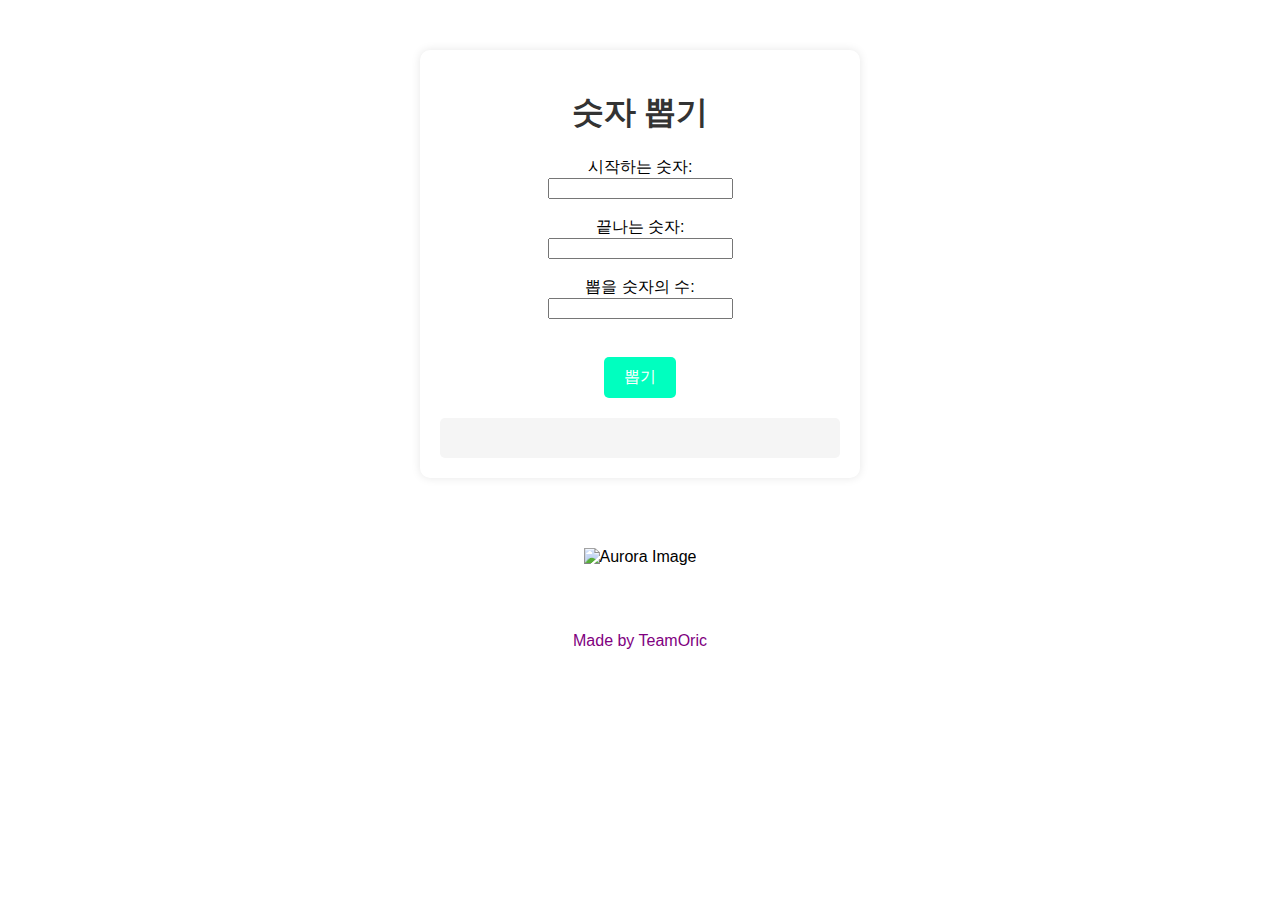
==== index.html @ 3ad0d0fe "Update index.html" ====
<!DOCTYPE html>
<html lang="en">
<head>
<meta charset="UTF-8">
<meta name="viewport" content="width=device-width, initial-scale=1.0">
<title>숫자 뽑기</title>
<style>
    body {
        font-family: Arial, sans-serif;
        margin: 0;
        padding: 0;
    }
    .container {
        max-width: 400px;
        margin: 50px auto;
        padding: 20px;
        background-color: #fff;
        border-radius: 10px;
        box-shadow: 0px 0px 10px rgba(0, 0, 0, 0.1);
        text-align: center;
    }
    h1 {
        color: #333;
    }
    button {
        margin-top: 20px;
        padding: 10px 20px;
        font-size: 16px;
        border: none;
        border-radius: 5px;
        background-color: #00ffbf; /* 민트색으로 변경 */
        color: #fff;
        cursor: pointer;
    }
    #result {
        margin-top: 20px;
        padding: 20px;
        background-color: #f5f5f5;
        border-radius: 5px;
    }
    #result h2 {
        margin-bottom: 10px;
        color: #333;
    }
    #result p {
        font-size: 20px;
        color: #555;
    }
    .credits {
        margin-top: 50px;
        text-align: center; /* 텍스트를 가운데로 정렬 */
        color: purple; /* 보라색으로 변경 */
    }
    .center {
        display: flex;
        flex-direction: column;
        align-items: center; /* 가운데 정렬 */
    }
</style>
</head>
<body>
<div class="container">
    <h1>숫자 뽑기</h1>
    <form id="numberForm">
        <label for="startNumber">시작하는 숫자:</label><br>
        <input type="number" id="startNumber" name="startNumber" min="1" required><br><br>
        <label for="endNumber">끝나는 숫자:</label><br>
        <input type="number" id="endNumber" name="endNumber" min="1" required><br><br>
        <label for="numberOfSelections">뽑을 숫자의 수:</label><br>
        <input type="number" id="numberOfSelections" name="numberOfSelections" min="1" required><br><br>
        <button type="button" onclick="pickNumbers()">뽑기</button>
    </form>
    <div id="result"></div>
</div>

<div class="center">
    <img src="https://encrypted-tbn0.gstatic.com/images?q=tbn:ANd9GcT9zhE3mLtoXYv-Yzlq7__u87qp4SJKli1SayEIAjGVTQ&s" alt="Aurora Image" style="max-width: 100%; margin-top: 20px;">
    <div class="credits">
        <p>Made by TeamOric</p>
    </div>
</div>

<script>
function pickNumbers() {
    var startNumber = parseInt(document.getElementById("startNumber").value);
    var endNumber = parseInt(document.getElementById("endNumber").value);
    var numberOfSelections = parseInt(document.getElementById("numberOfSelections").value);

    var numbers = [];
    for (var i = startNumber; i <= endNumber; i++) {
        if (i !== 2) { // 숫자 2를 제외하고 추가합니다.
            numbers.push(i);
        }
    }

    var selectedNumbers = [];
    var shuffledNumbers = numbers.sort(() => Math.random() - 0.5);

    // 각 숫자들의 확률을 설정합니다.
    var probabilities = {};
    for (var i = startNumber; i <= endNumber; i++) {
        if (i === 3 || i === 12 || i === 16 || i === 20 || i === 25) {
            probabilities[i] = 1.5;
        } else {
            probabilities[i] = 1;
        }
    }

    // 모든 숫자의 확률 총합을 계산합니다.
    var totalProbability = Object.values(probabilities).reduce((acc, val) => acc + val, 0);

    // 각 숫자의 선택 확률을 계산합니다.
    var selectionProbabilities = {};
    for (var number in probabilities) {
        selectionProbabilities[number] = probabilities[number] / totalProbability;
    }

    // 확률에 따라 숫자를 선택합니다.
    while (selectedNumbers.length < numberOfSelections && selectedNumbers.length < numbers.length) {
        var randomNumber = Math.random();
        var cumulativeProbability = 0;
        for (var number in selectionProbabilities) {
            cumulativeProbability += selectionProbabilities[number];
            if (randomNumber <= cumulativeProbability && !selectedNumbers.includes(parseInt(number))) {
                selectedNumbers.push(parseInt(number));
                break;
            }
        }
    }

    document.getElementById("result").innerHTML = "<h2>뽑힌 숫자:</h2><p>" + selectedNumbers.join(", ") + "</p>";
}
</script>
</body>
</html>
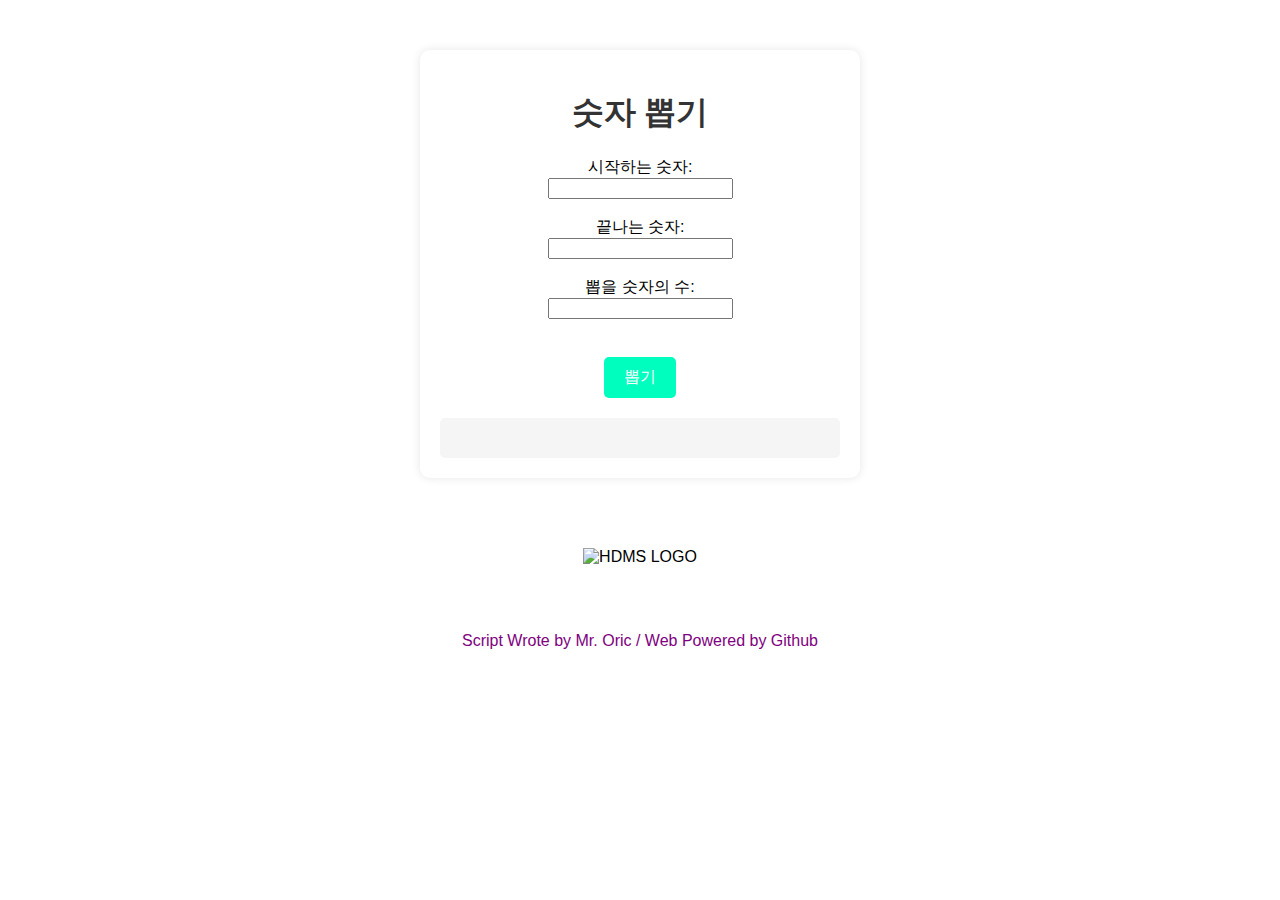
==== commit 21b4d283: "Update index.html" ====
--- a/index.html
+++ b/index.html
@@ -63,20 +63,20 @@
     <h1>숫자 뽑기</h1>
     <form id="numberForm">
         <label for="startNumber">시작하는 숫자:</label><br>
-        <input type="number" id="startNumber" name="startNumber" min="1" required><br><br>
+        <input type="number" id="startNumber" name="startNumber" required><br><br>
         <label for="endNumber">끝나는 숫자:</label><br>
-        <input type="number" id="endNumber" name="endNumber" min="1" required><br><br>
+        <input type="number" id="endNumber" name="endNumber" required><br><br>
         <label for="numberOfSelections">뽑을 숫자의 수:</label><br>
-        <input type="number" id="numberOfSelections" name="numberOfSelections" min="1" required><br><br>
+        <input type="number" id="numberOfSelections" name="numberOfSelections" required><br><br>
         <button type="button" onclick="pickNumbers()">뽑기</button>
     </form>
     <div id="result"></div>
 </div>
 
 <div class="center">
-    <img src="https://encrypted-tbn0.gstatic.com/images?q=tbn:ANd9GcT9zhE3mLtoXYv-Yzlq7__u87qp4SJKli1SayEIAjGVTQ&s" alt="Aurora Image" style="max-width: 100%; margin-top: 20px;">
+    <img src="https://encrypted-tbn0.gstatic.com/images?q=tbn:ANd9GcT9zhE3mLtoXYv-Yzlq7__u87qp4SJKli1SayEIAjGVTQ&s" alt="HDMS LOGO" style="max-width: 100%; margin-top: 20px;">
     <div class="credits">
-        <p>Made by TeamOric</p>
+        <p>Script Wrote by Mr. Oric / Web Powered by Github</p>
     </div>
 </div>
 
@@ -86,47 +86,12 @@
     var endNumber = parseInt(document.getElementById("endNumber").value);
     var numberOfSelections = parseInt(document.getElementById("numberOfSelections").value);
 
-    var numbers = [];
-    for (var i = startNumber; i <= endNumber; i++) {
-        if (i !== 2) { // 숫자 2를 제외하고 추가합니다.
-            numbers.push(i);
+    
         }
     }
-
     var selectedNumbers = [];
     var shuffledNumbers = numbers.sort(() => Math.random() - 0.5);
-
-    // 각 숫자들의 확률을 설정합니다.
-    var probabilities = {};
-    for (var i = startNumber; i <= endNumber; i++) {
-        if (i === 3 || i === 12 || i === 16 || i === 20 || i === 25) {
-            probabilities[i] = 1.5;
-        } else {
-            probabilities[i] = 1;
-        }
-    }
-
-    // 모든 숫자의 확률 총합을 계산합니다.
-    var totalProbability = Object.values(probabilities).reduce((acc, val) => acc + val, 0);
-
-    // 각 숫자의 선택 확률을 계산합니다.
-    var selectionProbabilities = {};
-    for (var number in probabilities) {
-        selectionProbabilities[number] = probabilities[number] / totalProbability;
-    }
-
-    // 확률에 따라 숫자를 선택합니다.
-    while (selectedNumbers.length < numberOfSelections && selectedNumbers.length < numbers.length) {
-        var randomNumber = Math.random();
-        var cumulativeProbability = 0;
-        for (var number in selectionProbabilities) {
-            cumulativeProbability += selectionProbabilities[number];
-            if (randomNumber <= cumulativeProbability && !selectedNumbers.includes(parseInt(number))) {
-                selectedNumbers.push(parseInt(number));
-                break;
-            }
-        }
-    }
+    selectedNumbers = shuffledNumbers.slice(0, numberOfSelections).sort((a, b) => a - b);
 
     document.getElementById("result").innerHTML = "<h2>뽑힌 숫자:</h2><p>" + selectedNumbers.join(", ") + "</p>";
 }
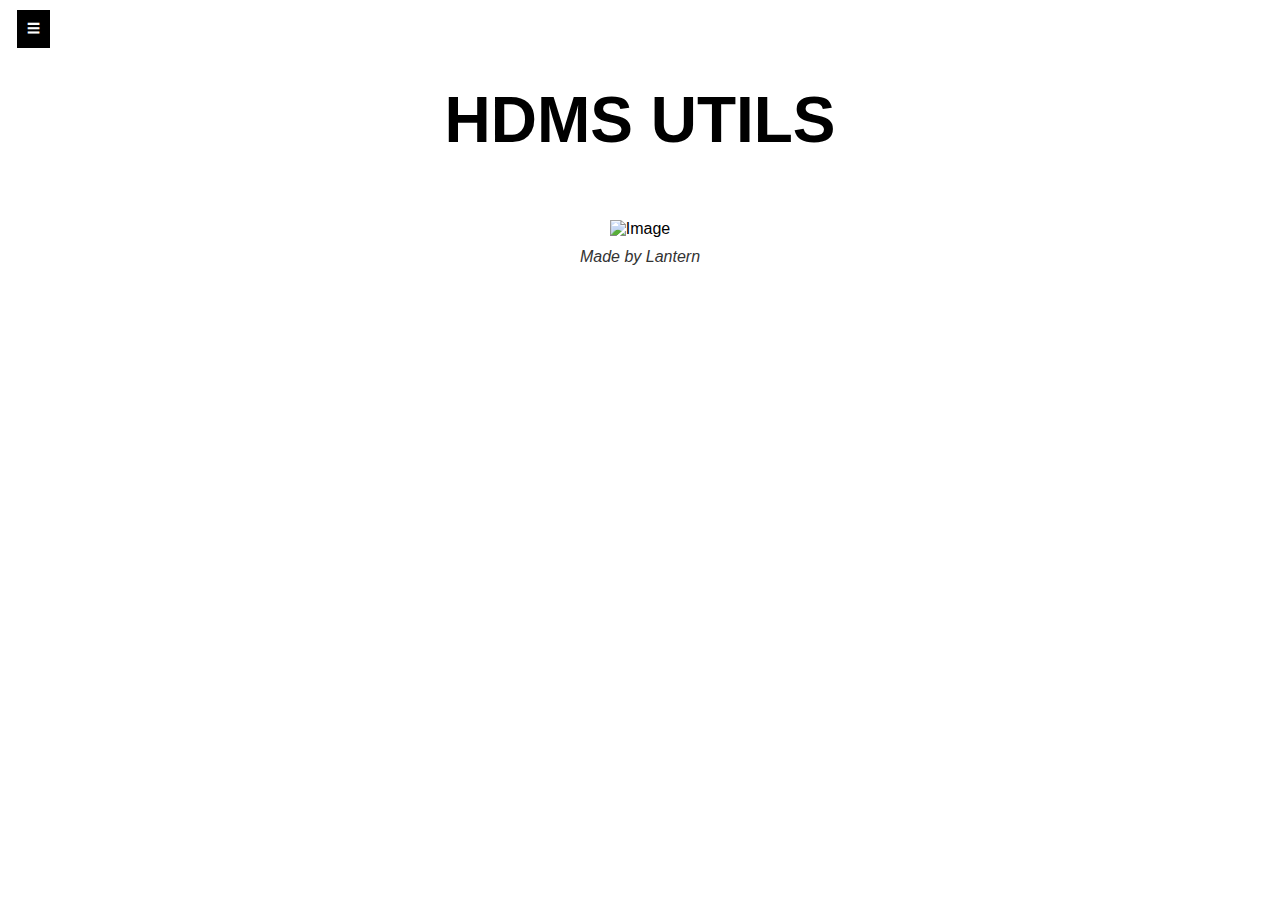
==== commit 74ab1845: "Update index.html" ====
--- a/index.html
+++ b/index.html
@@ -1,100 +1,62 @@
 <!DOCTYPE html>
-<html lang="en">
+<html lang="ko">
 <head>
-<meta charset="UTF-8">
-<meta name="viewport" content="width=device-width, initial-scale=1.0">
-<title>숫자 뽑기</title>
-<style>
-    body {
-        font-family: Arial, sans-serif;
-        margin: 0;
-        padding: 0;
-    }
-    .container {
-        max-width: 400px;
-        margin: 50px auto;
-        padding: 20px;
-        background-color: #fff;
-        border-radius: 10px;
-        box-shadow: 0px 0px 10px rgba(0, 0, 0, 0.1);
-        text-align: center;
-    }
-    h1 {
-        color: #333;
-    }
-    button {
-        margin-top: 20px;
-        padding: 10px 20px;
-        font-size: 16px;
-        border: none;
-        border-radius: 5px;
-        background-color: #00ffbf; /* 민트색으로 변경 */
-        color: #fff;
-        cursor: pointer;
-    }
-    #result {
-        margin-top: 20px;
-        padding: 20px;
-        background-color: #f5f5f5;
-        border-radius: 5px;
-    }
-    #result h2 {
-        margin-bottom: 10px;
-        color: #333;
-    }
-    #result p {
-        font-size: 20px;
-        color: #555;
-    }
-    .credits {
-        margin-top: 50px;
-        text-align: center; /* 텍스트를 가운데로 정렬 */
-        color: purple; /* 보라색으로 변경 */
-    }
-    .center {
-        display: flex;
-        flex-direction: column;
-        align-items: center; /* 가운데 정렬 */
-    }
-</style>
+    <meta charset="UTF-8">
+    <meta name="viewport" content="width=device-width, initial-scale=1.0">
+    <title>HDMS UTILS</title>
+    <link rel="stylesheet" href="styles.css">
 </head>
 <body>
-<div class="container">
-    <h1>숫자 뽑기</h1>
-    <form id="numberForm">
-        <label for="startNumber">시작하는 숫자:</label><br>
-        <input type="number" id="startNumber" name="startNumber" required><br><br>
-        <label for="endNumber">끝나는 숫자:</label><br>
-        <input type="number" id="endNumber" name="endNumber" required><br><br>
-        <label for="numberOfSelections">뽑을 숫자의 수:</label><br>
-        <input type="number" id="numberOfSelections" name="numberOfSelections" required><br><br>
-        <button type="button" onclick="pickNumbers()">뽑기</button>
-    </form>
-    <div id="result"></div>
-</div>
+    <!-- 햄버거 메뉴 -->
+    <div id="menu" class="menu-closed">
+        <button id="menu-toggle" class="menu-toggle">☰</button>
+        <div class="menu-content">
+            <ul>
+                <li><a href="#" class="main-link">HDMS UTILS</a></li>
+                <li><a href="#" onclick="showSection('numberPicker')">숫자뽑기</a></li>
+                <li><a href="#" onclick="showSection('stopwatch')">스탑워치</a></li>
+                <li><a href="#" onclick="showSection('timer')">타이머</a></li>
+                <li><a href="#" class="update-note" onclick="showUpdateNote()">Update Note</a></li>
+            </ul>
+        </div>
+    </div>
 
-<div class="center">
-    <img src="https://encrypted-tbn0.gstatic.com/images?q=tbn:ANd9GcT9zhE3mLtoXYv-Yzlq7__u87qp4SJKli1SayEIAjGVTQ&s" alt="HDMS LOGO" style="max-width: 100%; margin-top: 20px;">
-    <div class="credits">
-        <p>Script Wrote by Mr. Oric / Web Powered by Github</p>
+    <!-- 메인 콘텐츠 영역 -->
+    <div id="content">
+        <div id="main" class="section active">
+            <h1>HDMS UTILS</h1>
+            <img src="https://www.google.com/url?sa=i&url=https%3A%2F%2Fnamu.wiki%2Fw%2F%25ED%2596%25A5%25EB%258F%2599%25EC%25A4%2591%25ED%2595%2599%25EA%25B5%2590&psig=AOvVaw1cbz_QcYqZE9edMoxiKKwe&ust=1731471886920000&source=images&cd=vfe&opi=89978449&ved=0CBQQjRxqFwoTCOiNxMf51YkDFQAAAAAdAAAAABAE" alt="Image">
+            <p>Made by Lantern</p>
+        </div>
+        <div id="numberPicker" class="section">
+            <h2>숫자뽑기</h2>
+            <label>범위 설정: <input type="number" id="rangeMin" placeholder="최소값"> ~ <input type="number" id="rangeMax" placeholder="최대값"></label>
+            <label>뽑을 개수: <input type="number" id="quantity" placeholder="개수"></label>
+            <button onclick="pickNumbers()">숫자 뽑기</button>
+            <div id="numberResult"></div>
+        </div>
+        <div id="stopwatch" class="section">
+            <h2>스탑워치</h2>
+            <div id="stopwatchDisplay">00:00:00</div>
+            <button onclick="startStopwatch()">시작</button>
+            <button onclick="stopStopwatch()">중지</button>
+            <button onclick="resetStopwatch()">초기화</button>
+        </div>
+        <div id="timer" class="section">
+            <h2>타이머</h2>
+            <label>설정 시간 (초): <input type="number" id="timerInput" placeholder="초 입력"></label>
+            <div id="timerDisplay">00:00:00</div>
+            <button onclick="startTimer()">시작</button>
+            <button onclick="stopTimer()">중지</button>
+            <button onclick="resetTimer()">초기화</button>
+        </div>
     </div>
-</div>
 
-<script>
-function pickNumbers() {
-    var startNumber = parseInt(document.getElementById("startNumber").value);
-    var endNumber = parseInt(document.getElementById("endNumber").value);
-    var numberOfSelections = parseInt(document.getElementById("numberOfSelections").value);
+    <!-- Update Note 팝업 -->
+    <div id="updateNoteModal" class="modal" onclick="closeUpdateNote()">
+        <div class="modal-content" id="updateNoteContent"></div>
+    </div>
 
-    
-        }
-    }
-    var selectedNumbers = [];
-    var shuffledNumbers = numbers.sort(() => Math.random() - 0.5);
-    selectedNumbers = shuffledNumbers.slice(0, numberOfSelections).sort((a, b) => a - b);
-
-    document.getElementById("result").innerHTML = "<h2>뽑힌 숫자:</h2><p>" + selectedNumbers.join(", ") + "</p>";
-}
-</script>
+    <script src="script.js"></script>
 </body>
 </html>
--- a/styles.css
+++ b/styles.css
@@ -0,0 +1,103 @@
+body {
+    font-family: Arial, sans-serif;
+    margin: 0;
+    padding: 0;
+    display: flex;
+}
+
+#menu {
+    position: fixed;
+    top: 0;
+    left: 0;
+    width: 200px;
+    background-color: rgba(0, 0, 0, 0.8);
+    color: white;
+    height: 100vh;
+    transform: translateX(-100%);
+    transition: transform 0.3s;
+}
+
+#menu.menu-open {
+    transform: translateX(0);
+}
+
+.menu-toggle {
+    position: absolute;
+    top: 10px;
+    right: -50px;
+    background-color: black;
+    color: white;
+    border: none;
+    padding: 10px;
+    cursor: pointer;
+}
+
+.menu-content ul {
+    list-style: none;
+    padding: 20px;
+    margin: 0;
+}
+
+.menu-content ul li {
+    margin: 20px 0;
+}
+
+.menu-content ul li a {
+    color: white;
+    text-decoration: none;
+}
+
+.update-note {
+    color: red;
+}
+
+#content {
+    flex-grow: 1;
+    padding: 40px;
+    text-align: center;
+}
+
+#main h1 {
+    font-size: 4em;
+}
+
+.section {
+    display: none;
+}
+
+.section.active {
+    display: block;
+}
+
+.modal {
+    display: none;
+    position: fixed;
+    top: 0;
+    left: 0;
+    width: 100%;
+    height: 100%;
+    background: rgba(0, 0, 0, 0.7);
+    justify-content: center;
+    align-items: center;
+}
+
+.modal-content {
+    background: white;
+    padding: 20px;
+    border-radius: 8px;
+}
+
+#updateNoteModal.active {
+    display: flex;
+}
+
+#main img {
+    width: 150px;
+    margin-top: 20px;
+}
+
+#main p {
+    color: #333;
+    margin-top: 10px;
+    font-style: italic;
+}
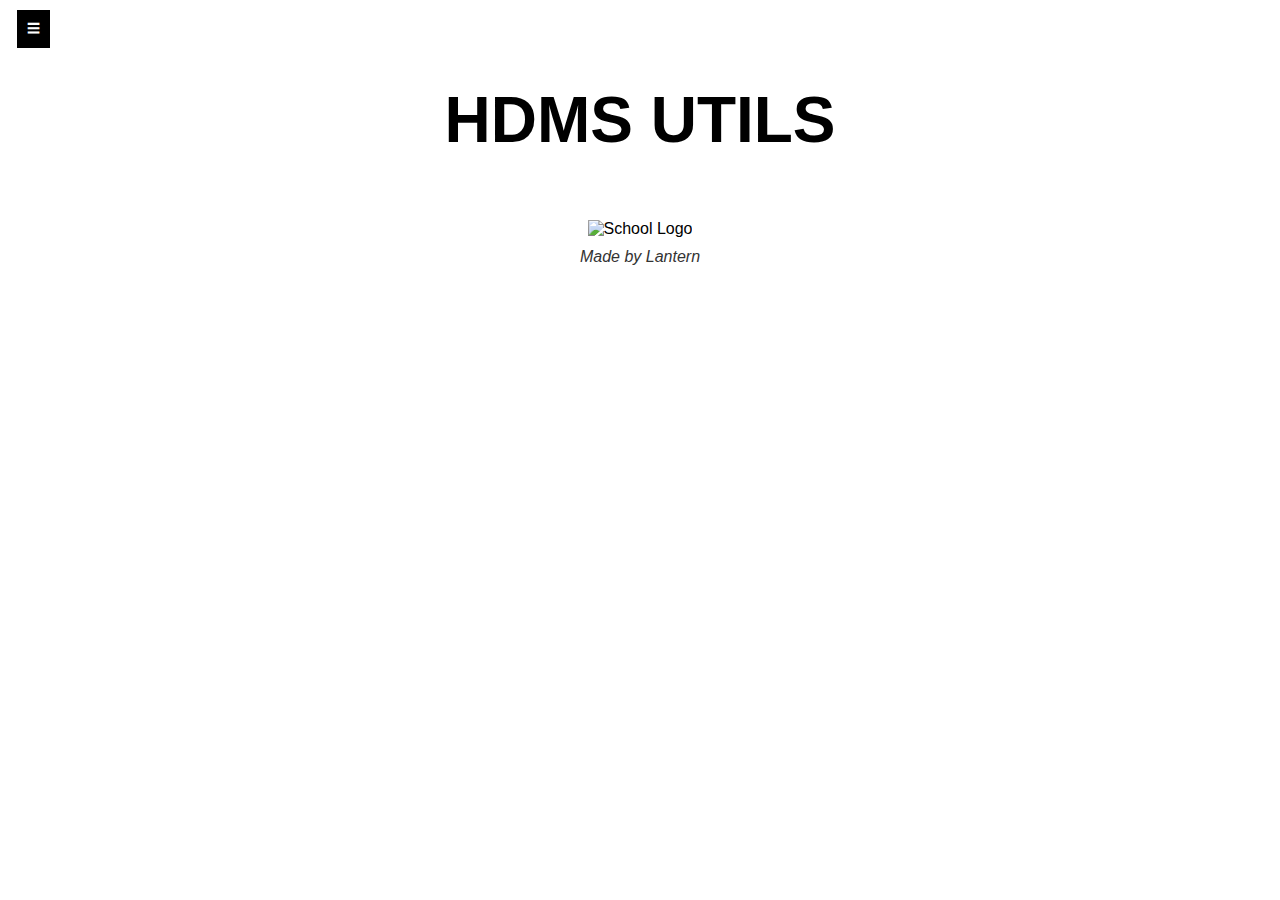
==== commit 9bbfbe99: "Update index.html" ====
--- a/index.html
+++ b/index.html
@@ -8,7 +8,7 @@
 </head>
 <body>
     <!-- 햄버거 메뉴 -->
-    <div id="menu" class="menu-closed">
+    <div id="menu" class="menu menu-closed">
         <button id="menu-toggle" class="menu-toggle">☰</button>
         <div class="menu-content">
             <ul>
@@ -25,7 +25,7 @@
     <div id="content">
         <div id="main" class="section active">
             <h1>HDMS UTILS</h1>
-            <img src="https://www.google.com/url?sa=i&url=https%3A%2F%2Fnamu.wiki%2Fw%2F%25ED%2596%25A5%25EB%258F%2599%25EC%25A4%2591%25ED%2595%2599%25EA%25B5%2590&psig=AOvVaw1cbz_QcYqZE9edMoxiKKwe&ust=1731471886920000&source=images&cd=vfe&opi=89978449&ved=0CBQQjRxqFwoTCOiNxMf51YkDFQAAAAAdAAAAABAE" alt="Image">
+            <img src="https://upload.wikimedia.org/wikipedia/commons/7/77/Seoul_Hyandong_Secondary_School_logo.png" alt="School Logo" />
             <p>Made by Lantern</p>
         </div>
         <div id="numberPicker" class="section">
--- a/styles.css
+++ b/styles.css
@@ -69,6 +69,18 @@
     display: block;
 }
 
+/* 이미지 스타일링 */
+#main img {
+    width: 150px;
+    margin-top: 20px;
+}
+
+#main p {
+    color: #333;
+    margin-top: 10px;
+    font-style: italic;
+}
+
 .modal {
     display: none;
     position: fixed;
@@ -90,14 +102,3 @@
 #updateNoteModal.active {
     display: flex;
 }
-
-#main img {
-    width: 150px;
-    margin-top: 20px;
-}
-
-#main p {
-    color: #333;
-    margin-top: 10px;
-    font-style: italic;
-}
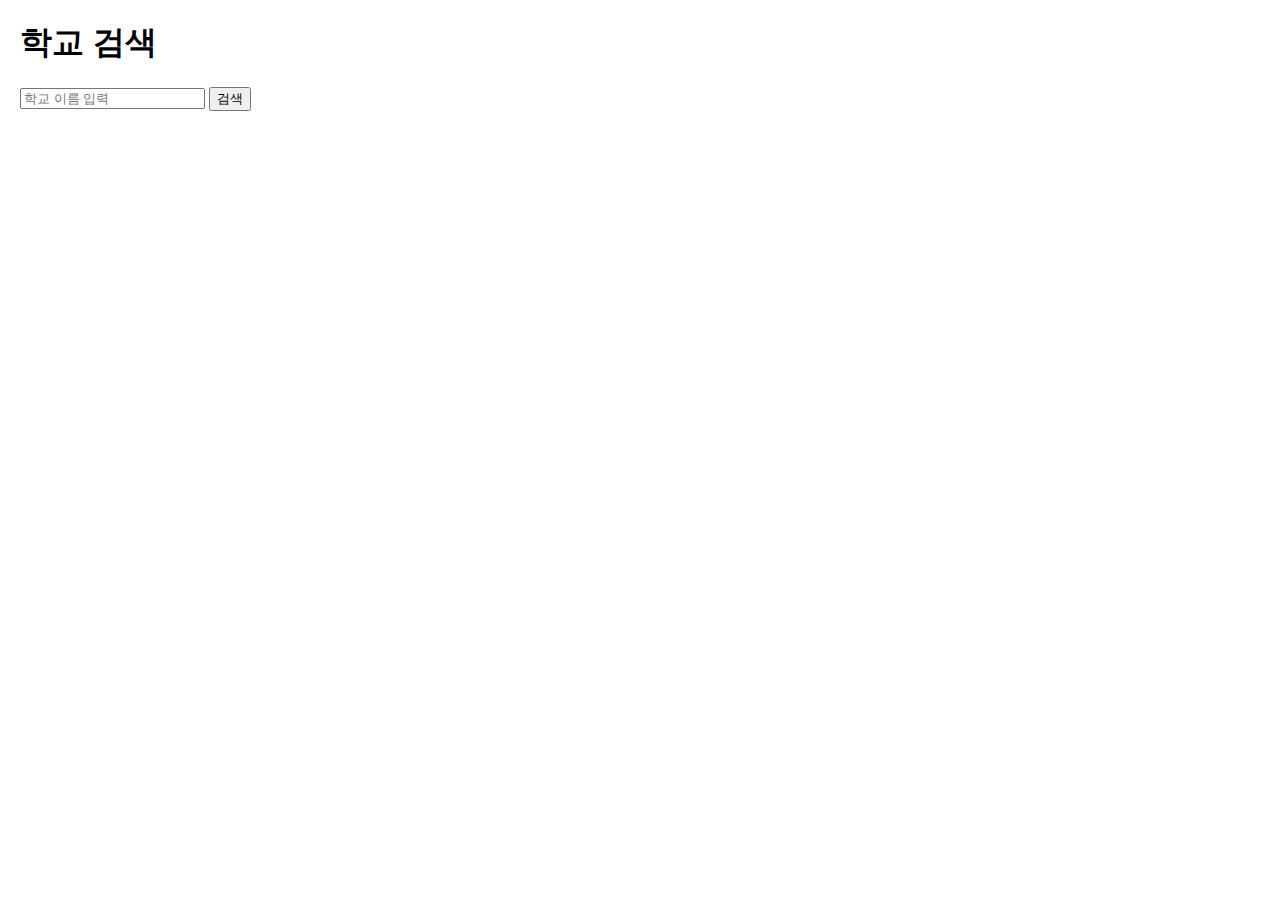
==== commit 9b05354d: "Update index.html" ====
--- a/index.html
+++ b/index.html
@@ -3,60 +3,71 @@
 <head>
     <meta charset="UTF-8">
     <meta name="viewport" content="width=device-width, initial-scale=1.0">
-    <title>HDMS UTILS</title>
-    <link rel="stylesheet" href="styles.css">
+    <title>학교 검색</title>
+    <style>
+        body {
+            font-family: Arial, sans-serif;
+            margin: 20px;
+        }
+        #result {
+            margin-top: 20px;
+        }
+        table {
+            border-collapse: collapse;
+            width: 100%;
+        }
+        th, td {
+            border: 1px solid #dddddd;
+            text-align: left;
+            padding: 8px;
+        }
+        th {
+            background-color: #f2f2f2;
+        }
+    </style>
 </head>
 <body>
-    <!-- 햄버거 메뉴 -->
-    <div id="menu" class="menu menu-closed">
-        <button id="menu-toggle" class="menu-toggle">☰</button>
-        <div class="menu-content">
-            <ul>
-                <li><a href="#" class="main-link">HDMS UTILS</a></li>
-                <li><a href="#" onclick="showSection('numberPicker')">숫자뽑기</a></li>
-                <li><a href="#" onclick="showSection('stopwatch')">스탑워치</a></li>
-                <li><a href="#" onclick="showSection('timer')">타이머</a></li>
-                <li><a href="#" class="update-note" onclick="showUpdateNote()">Update Note</a></li>
-            </ul>
-        </div>
-    </div>
+    <h1>학교 검색</h1>
+    <input type="text" id="schoolName" placeholder="학교 이름 입력">
+    <button id="searchButton">검색</button>
 
-    <!-- 메인 콘텐츠 영역 -->
-    <div id="content">
-        <div id="main" class="section active">
-            <h1>HDMS UTILS</h1>
-            <img src="https://upload.wikimedia.org/wikipedia/commons/7/77/Seoul_Hyandong_Secondary_School_logo.png" alt="School Logo" />
-            <p>Made by Lantern</p>
-        </div>
-        <div id="numberPicker" class="section">
-            <h2>숫자뽑기</h2>
-            <label>범위 설정: <input type="number" id="rangeMin" placeholder="최소값"> ~ <input type="number" id="rangeMax" placeholder="최대값"></label>
-            <label>뽑을 개수: <input type="number" id="quantity" placeholder="개수"></label>
-            <button onclick="pickNumbers()">숫자 뽑기</button>
-            <div id="numberResult"></div>
-        </div>
-        <div id="stopwatch" class="section">
-            <h2>스탑워치</h2>
-            <div id="stopwatchDisplay">00:00:00</div>
-            <button onclick="startStopwatch()">시작</button>
-            <button onclick="stopStopwatch()">중지</button>
-            <button onclick="resetStopwatch()">초기화</button>
-        </div>
-        <div id="timer" class="section">
-            <h2>타이머</h2>
-            <label>설정 시간 (초): <input type="number" id="timerInput" placeholder="초 입력"></label>
-            <div id="timerDisplay">00:00:00</div>
-            <button onclick="startTimer()">시작</button>
-            <button onclick="stopTimer()">중지</button>
-            <button onclick="resetTimer()">초기화</button>
-        </div>
-    </div>
+    <div id="result"></div>
 
-    <!-- Update Note 팝업 -->
-    <div id="updateNoteModal" class="modal" onclick="closeUpdateNote()">
-        <div class="modal-content" id="updateNoteContent"></div>
-    </div>
+    <script>
+        const searchSchool = async (schoolName) => {
+            // 학교 검색 API 호출
+            const response = await fetch('/api/searchSchool', {
+                method: 'POST',
+                headers: {
+                    'Content-Type': 'application/json'
+                },
+                body: JSON.stringify({ schoolName })
+            });
+            return response.json();
+        };
 
-    <script src="script.js"></script>
+        document.getElementById('searchButton').addEventListener('click', async () => {
+            const schoolName = document.getElementById('schoolName').value;
+            const resultDiv = document.getElementById('result');
+
+            resultDiv.innerHTML = ''; // 결과 초기화
+
+            if (schoolName) {
+                const schools = await searchSchool(schoolName);
+                if (schools.length > 0) {
+                    let tableHTML = '<table><tr><th>학교 이름</th><th>지역</th><th>학교 코드</th></tr>';
+                    schools.forEach(school => {
+                        tableHTML += `<tr><td>${school.name}</td><td>${school.region}</td><td>${school.value}</td></tr>`;
+                    });
+                    tableHTML += '</table>';
+                    resultDiv.innerHTML = tableHTML;
+                } else {
+                    resultDiv.innerHTML = '검색 결과가 없습니다.';
+                }
+            } else {
+                resultDiv.innerHTML = '학교 이름을 입력하세요.';
+            }
+        });
+    </script>
 </body>
 </html>
